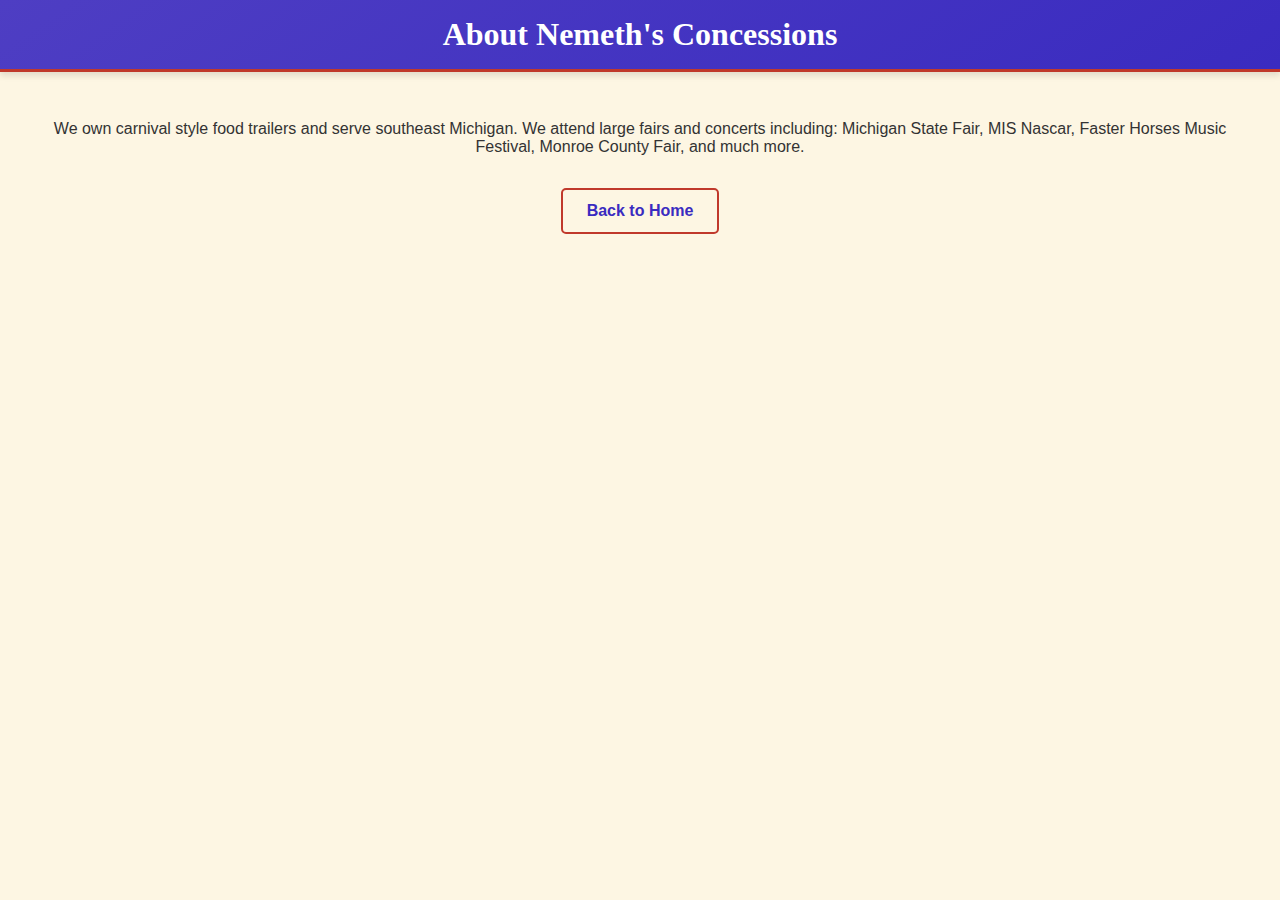
==== website/sitefiles/about.html @ 41a54727 "website files, terraform files" ====
<!DOCTYPE html>
<html lang="en">
<head>
    <meta charset="UTF-8">
    <meta name="viewport" content="width=device-width, initial-scale=1.0">
    <title>About Us - Nemeth's Concessions</title>
    <link rel="stylesheet" href="styles.css">
</head>
<body>
    <header>
        <h1>About Nemeth's Concessions</h1>
    </header>
    <main>
        <p>We own carnival style food trailers and serve southeast Michigan. We attend large fairs and concerts including: Michigan State Fair, MIS Nascar, Faster Horses Music Festival, Monroe County Fair, and much more. </p>
        <a href="index.html">Back to Home</a>
    </main>
</body>
</html>
---- website/sitefiles/styles.css ----
body {
    font-family: 'Trebuchet MS', sans-serif;
    margin: 0;
    padding: 0;
    background-color: #fdf6e3;
    text-align: center;
    color: #333;
}

header {
    background: linear-gradient(145deg, #4e3ec3, #3a2bc0); /* Subtle gradient background */
    color: white;
    padding: 1rem 0; /* Reduced padding for a smaller header */
    box-shadow: 0 4px 6px rgba(0, 0, 0, 0.1); /* Softer shadow for depth */
    border-bottom: 3px solid #c0392b; /* Optional: adds a thin border for structure */
}

header h1 {
    margin: 0;
    font-size: 2rem; /* Smaller font size for a more balanced look */
    font-family: 'Georgia', serif;
}

main {
    padding: 2rem;
}

a {
    display: inline-block;
    margin-top: 1rem;
    padding: 0.75rem 1.5rem;
    text-decoration: none;
    color: #3a2bc0;
    border: 2px solid #c0392b;
    border-radius: 5px;
    font-weight: bold;
    transition: background-color 0.3s, color 0.3s, transform 0.3s;
}

a:hover {
    background-color: #c0392b;
    color: white;
    transform: scale(1.1);
}

ul {
    list-style: none;
    padding: 0;
}
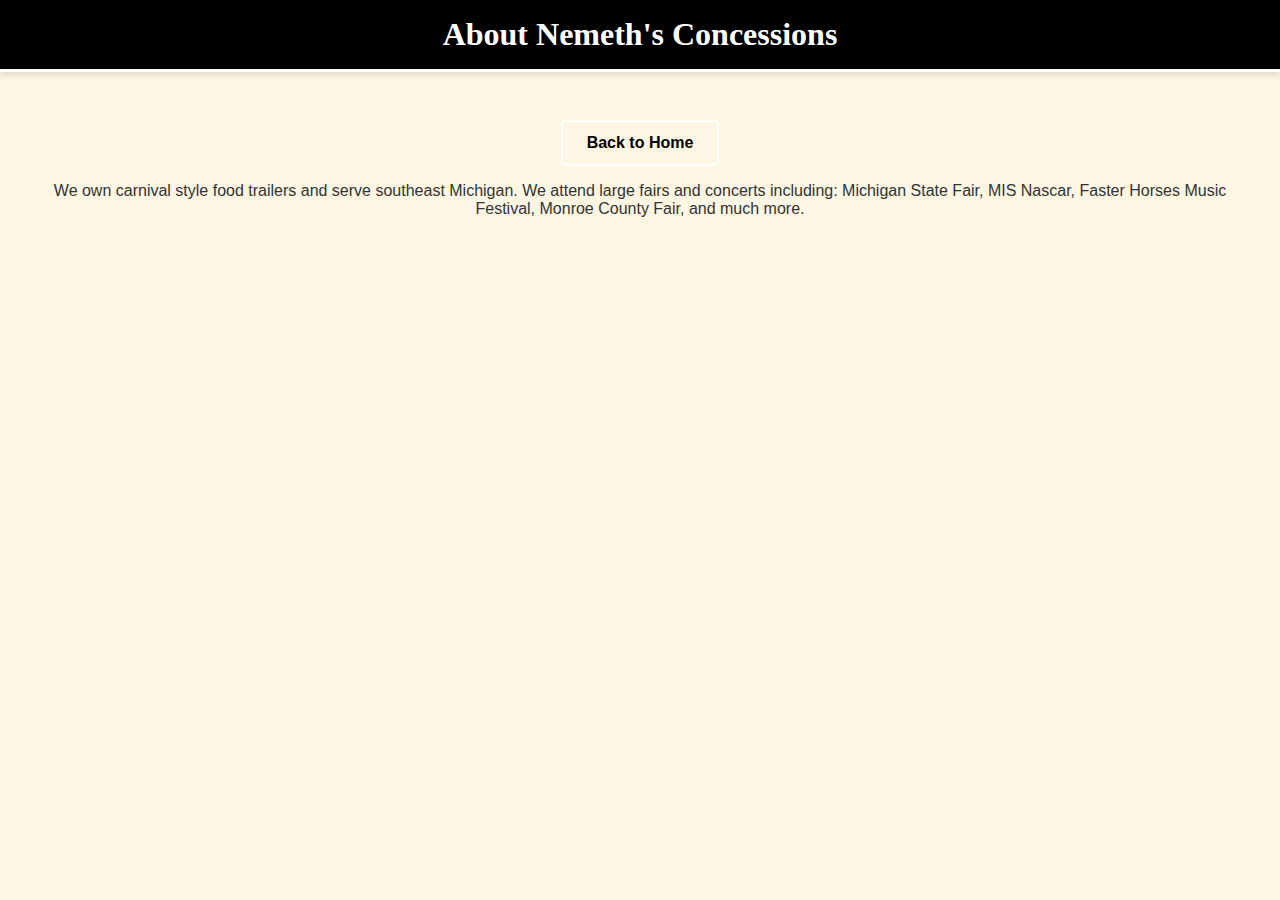
==== commit fe3a0a27: "modify colors in css and move home button to top" ====
--- a/website/sitefiles/about.html
+++ b/website/sitefiles/about.html
@@ -11,8 +11,8 @@
         <h1>About Nemeth's Concessions</h1>
     </header>
     <main>
+        <a href="index.html">Back to Home</a>
         <p>We own carnival style food trailers and serve southeast Michigan. We attend large fairs and concerts including: Michigan State Fair, MIS Nascar, Faster Horses Music Festival, Monroe County Fair, and much more. </p>
-        <a href="index.html">Back to Home</a>
     </main>
 </body>
 </html>
--- a/website/sitefiles/styles.css
+++ b/website/sitefiles/styles.css
@@ -8,11 +8,11 @@
 }
 
 header {
-    background: linear-gradient(145deg, #4e3ec3, #3a2bc0); /* Subtle gradient background */
+    background: linear-gradient(145deg, #000000, #000000); /* Subtle gradient background */
     color: white;
     padding: 1rem 0; /* Reduced padding for a smaller header */
     box-shadow: 0 4px 6px rgba(0, 0, 0, 0.1); /* Softer shadow for depth */
-    border-bottom: 3px solid #c0392b; /* Optional: adds a thin border for structure */
+    border-bottom: 3px solid #ffffff; /* Optional: adds a thin border for structure */
 }
 
 header h1 {
@@ -30,15 +30,15 @@
     margin-top: 1rem;
     padding: 0.75rem 1.5rem;
     text-decoration: none;
-    color: #3a2bc0;
-    border: 2px solid #c0392b;
+    color: #000000;
+    border: 2px solid #ffffff;
     border-radius: 5px;
     font-weight: bold;
     transition: background-color 0.3s, color 0.3s, transform 0.3s;
 }
 
 a:hover {
-    background-color: #c0392b;
+    background-color: #000000;
     color: white;
     transform: scale(1.1);
 }
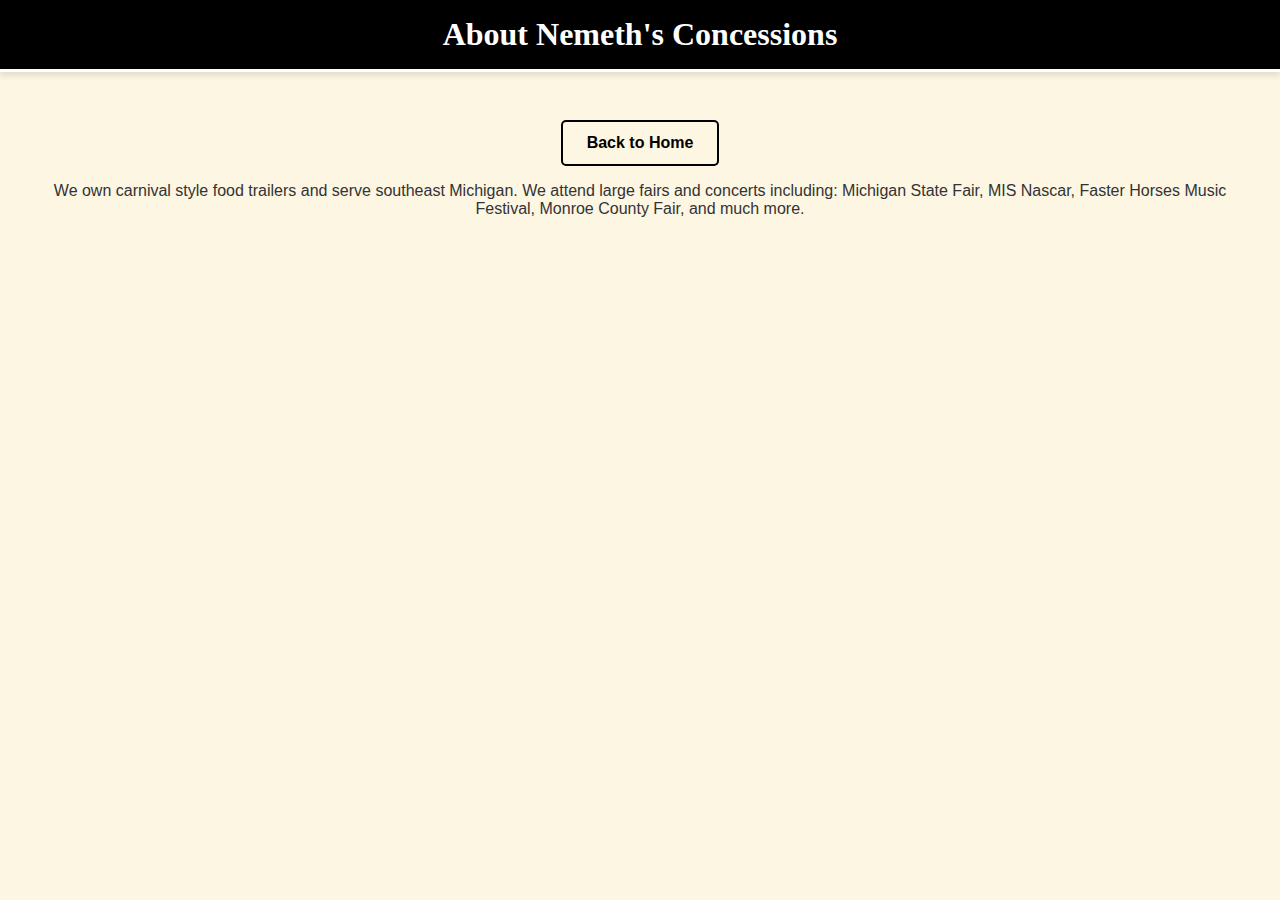
==== commit 3067148b: "further css updates, added some javascript per grok but not too sure on what it is doing" ====
--- a/website/sitefiles/about.html
+++ b/website/sitefiles/about.html
@@ -14,5 +14,6 @@
         <a href="index.html">Back to Home</a>
         <p>We own carnival style food trailers and serve southeast Michigan. We attend large fairs and concerts including: Michigan State Fair, MIS Nascar, Faster Horses Music Festival, Monroe County Fair, and much more. </p>
     </main>
+    <script src="scripts.js"></script>
 </body>
 </html>
--- a/website/sitefiles/styles.css
+++ b/website/sitefiles/styles.css
@@ -31,7 +31,7 @@
     padding: 0.75rem 1.5rem;
     text-decoration: none;
     color: #000000;
-    border: 2px solid #ffffff;
+    border: 2px solid #000000;
     border-radius: 5px;
     font-weight: bold;
     transition: background-color 0.3s, color 0.3s, transform 0.3s;
